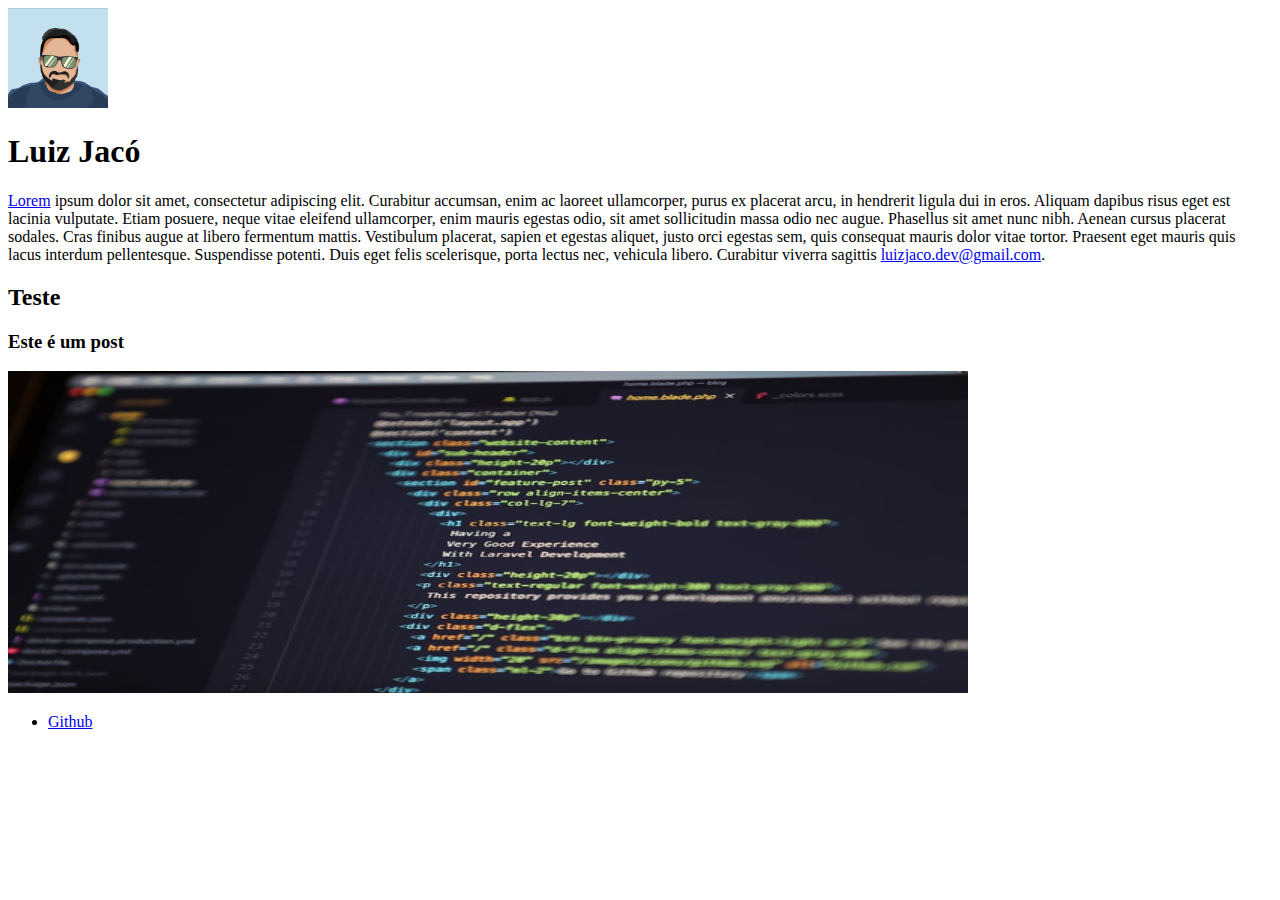
==== 002-html-css/index.html @ 572231b9 "Iniciando módulo html" ====
<!DOCTYPE html>
<html>
    <head>
        <meta charset="utf-8">
        <title>Luiz Jacó</title>
    </head>
    <body>
        <header>
            <img src="img/profile.jpeg" alt="Foto de perfil" height="100" width="100">
            <h1>Luiz Jacó</h1>
        </header>

        <p><a href="https://www.linkedin.com/in/luizjacomn/" target="_blank">Lorem</a> ipsum dolor sit amet, consectetur adipiscing elit. Curabitur accumsan, enim ac laoreet ullamcorper, purus ex placerat arcu, in hendrerit ligula dui in eros. Aliquam dapibus risus eget est lacinia vulputate. Etiam posuere, neque vitae eleifend ullamcorper, enim mauris egestas odio, sit amet sollicitudin massa odio nec augue. Phasellus sit amet nunc nibh. Aenean cursus placerat sodales. Cras finibus augue at libero fermentum mattis. Vestibulum placerat, sapien et egestas aliquet, justo orci egestas sem, quis consequat mauris dolor vitae tortor. Praesent eget mauris quis lacus interdum pellentesque. Suspendisse potenti. Duis eget felis scelerisque, porta lectus nec, vehicula libero. Curabitur viverra sagittis <a href="mailto:luizjaco.dev@gmail.com" target="_blank">luizjaco.dev@gmail.com</a>.</p>

        <section>
            <header>
                <h2>Teste</h2>
                <article>
                    <header>
                        <h3>Este é um post</h3>
                        <img src="img/post-html.jpg" alt="Post sobre html" height="322" width="960">
                    </header>
                </article>
            </header>
        </section>

        <footer>
            <ul>
                <li><a href="https://github.com/luizjacomn" target="_blank">Github</a></li>
            </ul>
        </footer>
    </body>
</html>
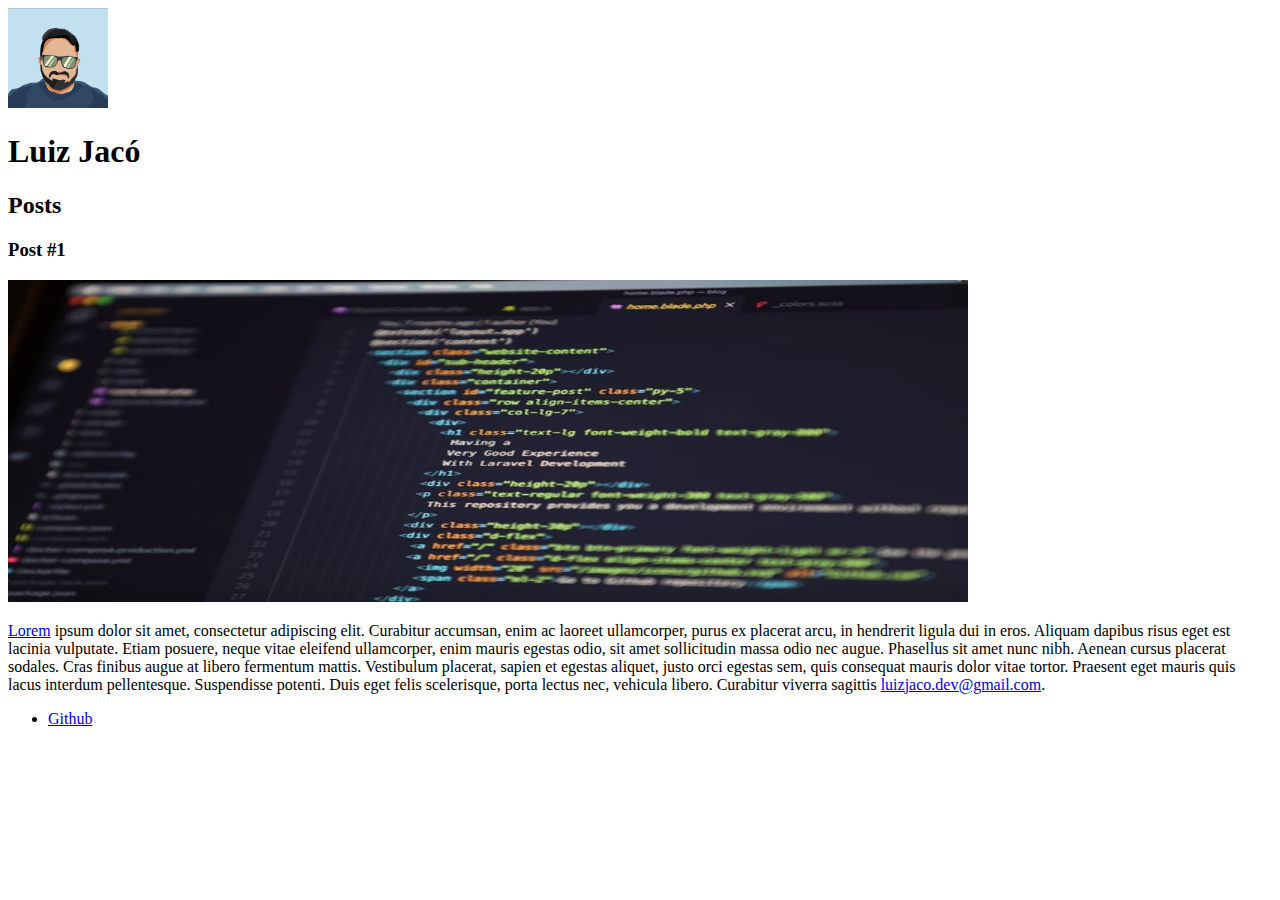
==== commit e47ddbac: "Finalizando estrutura inicial HTML" ====
--- a/002-html-css/index.html
+++ b/002-html-css/index.html
@@ -10,16 +10,16 @@
             <h1>Luiz Jacó</h1>
         </header>
 
-        <p><a href="https://www.linkedin.com/in/luizjacomn/" target="_blank">Lorem</a> ipsum dolor sit amet, consectetur adipiscing elit. Curabitur accumsan, enim ac laoreet ullamcorper, purus ex placerat arcu, in hendrerit ligula dui in eros. Aliquam dapibus risus eget est lacinia vulputate. Etiam posuere, neque vitae eleifend ullamcorper, enim mauris egestas odio, sit amet sollicitudin massa odio nec augue. Phasellus sit amet nunc nibh. Aenean cursus placerat sodales. Cras finibus augue at libero fermentum mattis. Vestibulum placerat, sapien et egestas aliquet, justo orci egestas sem, quis consequat mauris dolor vitae tortor. Praesent eget mauris quis lacus interdum pellentesque. Suspendisse potenti. Duis eget felis scelerisque, porta lectus nec, vehicula libero. Curabitur viverra sagittis <a href="mailto:luizjaco.dev@gmail.com" target="_blank">luizjaco.dev@gmail.com</a>.</p>
-
+        
         <section>
             <header>
-                <h2>Teste</h2>
+                <h2>Posts</h2>
                 <article>
                     <header>
-                        <h3>Este é um post</h3>
+                        <h3>Post #1</h3>
                         <img src="img/post-html.jpg" alt="Post sobre html" height="322" width="960">
                     </header>
+                    <p><a href="https://www.linkedin.com/in/luizjacomn/" target="_blank">Lorem</a> ipsum dolor sit amet, consectetur adipiscing elit. Curabitur accumsan, enim ac laoreet ullamcorper, purus ex placerat arcu, in hendrerit ligula dui in eros. Aliquam dapibus risus eget est lacinia vulputate. Etiam posuere, neque vitae eleifend ullamcorper, enim mauris egestas odio, sit amet sollicitudin massa odio nec augue. Phasellus sit amet nunc nibh. Aenean cursus placerat sodales. Cras finibus augue at libero fermentum mattis. Vestibulum placerat, sapien et egestas aliquet, justo orci egestas sem, quis consequat mauris dolor vitae tortor. Praesent eget mauris quis lacus interdum pellentesque. Suspendisse potenti. Duis eget felis scelerisque, porta lectus nec, vehicula libero. Curabitur viverra sagittis <a href="mailto:luizjaco.dev@gmail.com" target="_blank">luizjaco.dev@gmail.com</a>.</p>
                 </article>
             </header>
         </section>
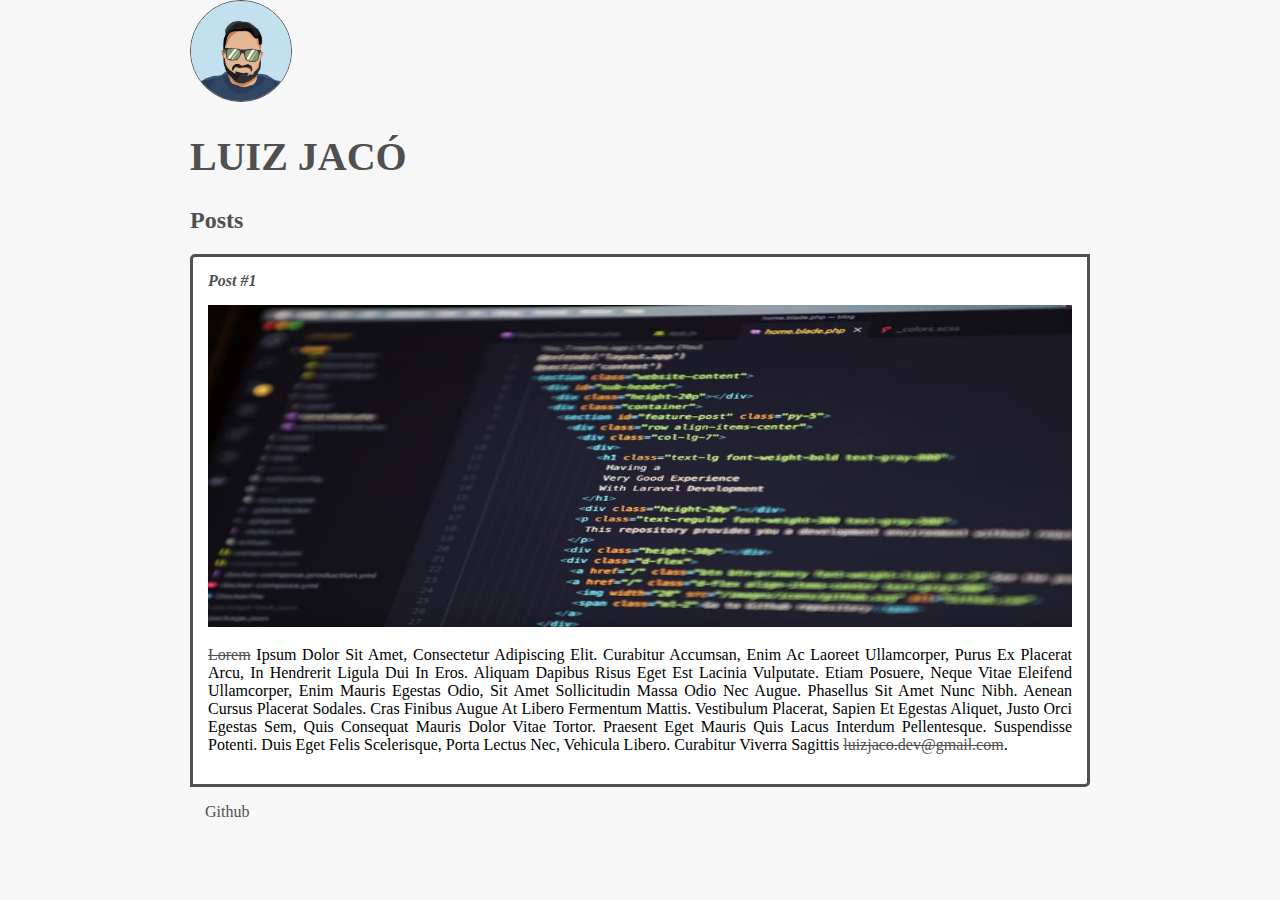
==== commit 1a257000: "Adicionando CSS ao projeto" ====
--- a/002-html-css/index.html
+++ b/002-html-css/index.html
@@ -3,29 +3,29 @@
     <head>
         <meta charset="utf-8">
         <title>Luiz Jacó</title>
+        <link rel="stylesheet" href="styles.css">
     </head>
     <body>
         <header>
-            <img src="img/profile.jpeg" alt="Foto de perfil" height="100" width="100">
-            <h1>Luiz Jacó</h1>
+            <img src="img/profile.jpeg" alt="Foto de perfil" class="profile-image">
+            <h1 id="title">Luiz Jacó</h1>
         </header>
 
-        
         <section>
             <header>
-                <h2>Posts</h2>
-                <article>
+                <h2 class="subtitle">Posts</h2>
+                <article class="post">
                     <header>
-                        <h3>Post #1</h3>
-                        <img src="img/post-html.jpg" alt="Post sobre html" height="322" width="960">
+                        <h3 class="post_title">Post #1</h3>
+                        <img src="img/post-html.jpg" alt="Post sobre html" class="post-image">
                     </header>
-                    <p><a href="https://www.linkedin.com/in/luizjacomn/" target="_blank">Lorem</a> ipsum dolor sit amet, consectetur adipiscing elit. Curabitur accumsan, enim ac laoreet ullamcorper, purus ex placerat arcu, in hendrerit ligula dui in eros. Aliquam dapibus risus eget est lacinia vulputate. Etiam posuere, neque vitae eleifend ullamcorper, enim mauris egestas odio, sit amet sollicitudin massa odio nec augue. Phasellus sit amet nunc nibh. Aenean cursus placerat sodales. Cras finibus augue at libero fermentum mattis. Vestibulum placerat, sapien et egestas aliquet, justo orci egestas sem, quis consequat mauris dolor vitae tortor. Praesent eget mauris quis lacus interdum pellentesque. Suspendisse potenti. Duis eget felis scelerisque, porta lectus nec, vehicula libero. Curabitur viverra sagittis <a href="mailto:luizjaco.dev@gmail.com" target="_blank">luizjaco.dev@gmail.com</a>.</p>
+                    <p class="post-content"><a href="https://www.linkedin.com/in/luizjacomn/" target="_blank">Lorem</a> ipsum dolor sit amet, consectetur adipiscing elit. Curabitur accumsan, enim ac laoreet ullamcorper, purus ex placerat arcu, in hendrerit ligula dui in eros. Aliquam dapibus risus eget est lacinia vulputate. Etiam posuere, neque vitae eleifend ullamcorper, enim mauris egestas odio, sit amet sollicitudin massa odio nec augue. Phasellus sit amet nunc nibh. Aenean cursus placerat sodales. Cras finibus augue at libero fermentum mattis. Vestibulum placerat, sapien et egestas aliquet, justo orci egestas sem, quis consequat mauris dolor vitae tortor. Praesent eget mauris quis lacus interdum pellentesque. Suspendisse potenti. Duis eget felis scelerisque, porta lectus nec, vehicula libero. Curabitur viverra sagittis <a href="mailto:luizjaco.dev@gmail.com" target="_blank">luizjaco.dev@gmail.com</a>.</p>
                 </article>
             </header>
         </section>
 
         <footer>
-            <ul>
+            <ul class="contact-list">
                 <li><a href="https://github.com/luizjacomn" target="_blank">Github</a></li>
             </ul>
         </footer>
--- a/002-html-css/styles.css
+++ b/002-html-css/styles.css
@@ -0,0 +1,72 @@
+body {
+    background: #F7F7F7;
+    font-family: Verdana;
+    max-width: 900px;
+    margin: auto;
+}
+
+a {
+    text-decoration: line-through;
+    color: #505050;
+}
+
+#title, .subtitle, .post_title {
+    color: #505050;
+}
+
+#title {
+    font-size: 40px;
+    text-transform: uppercase;
+}
+
+.profile-image {
+    border-radius: 50%;
+    border: 1px solid #505050;
+    height: 100px;
+    width: 100px;
+}
+
+.subtitle {
+
+}
+
+.post_title {
+    font-size: 16px;
+    font-style: italic;
+    margin: 0;
+    margin-bottom: 15px;
+}
+
+.post {
+    background: #FFF;
+    border: 3px solid #505050;
+    border-radius: 5px 0 5px 0;
+    padding: 15px;
+    margin-bottom: 15px;
+}
+
+.post-content {
+    margin: 0;
+    margin-bottom: 15px;
+    text-transform: capitalize;
+    text-align: justify;
+}
+
+.post-content a {
+    text-transform: none;
+}
+
+.post-image {
+    margin-bottom: 15px;
+    height: 322px;
+    width: 100%;
+}
+
+.contact-list {
+    list-style-type: none;
+    padding-left: 15px;
+}
+
+.contact-list li a {
+    text-decoration: none;
+}
